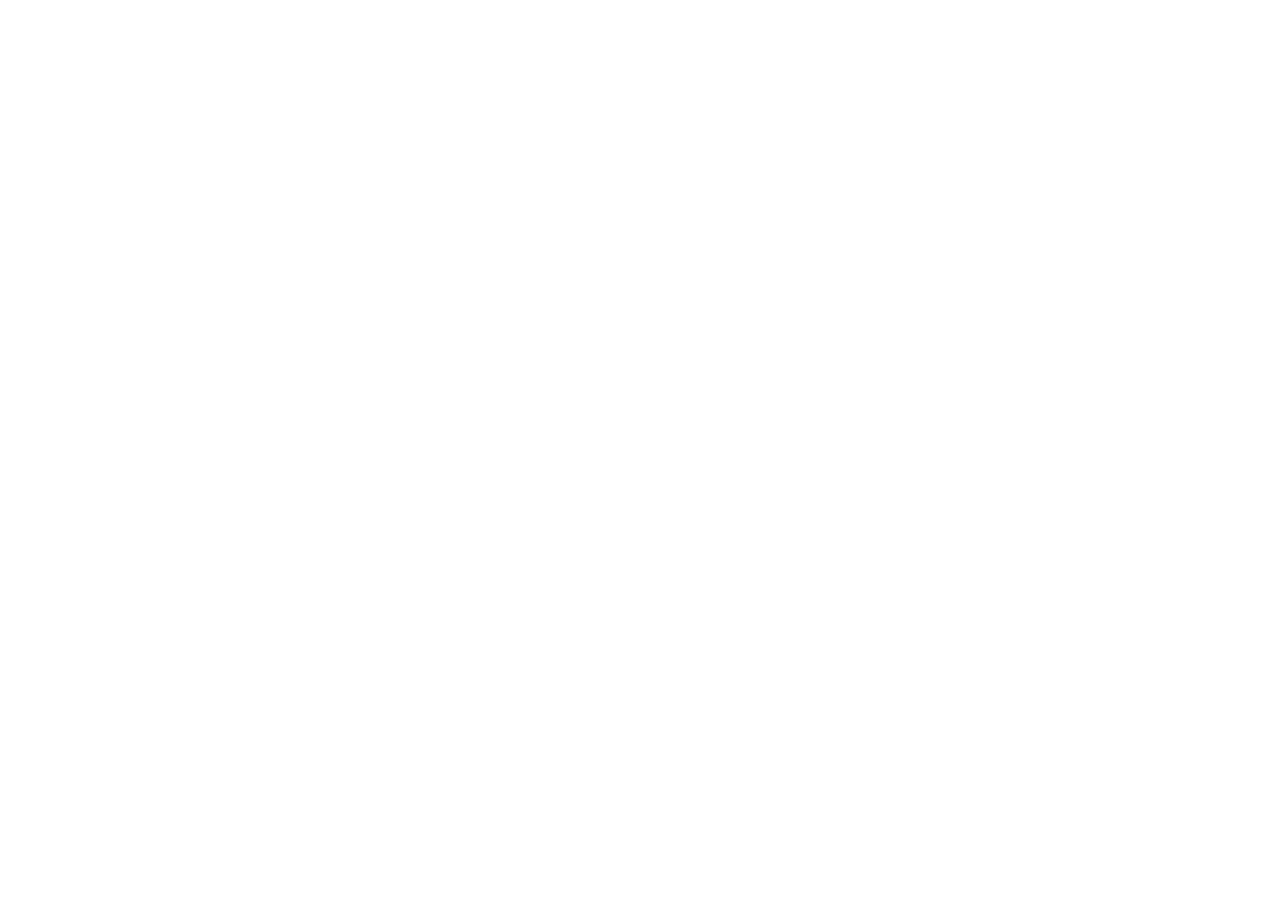
==== index.html @ 81df73b4 "Add files via upload" ====
<html>
    <head>
    <script src="mySketch.js" type="text/javascript"></script><script src="ico.js" type="text/javascript"></script><script src="https://cdn.jsdelivr.net/npm/p5@1.2.0/lib/p5.js" type="text/javascript"></script>
    </head>
<body>
</body>

</html>
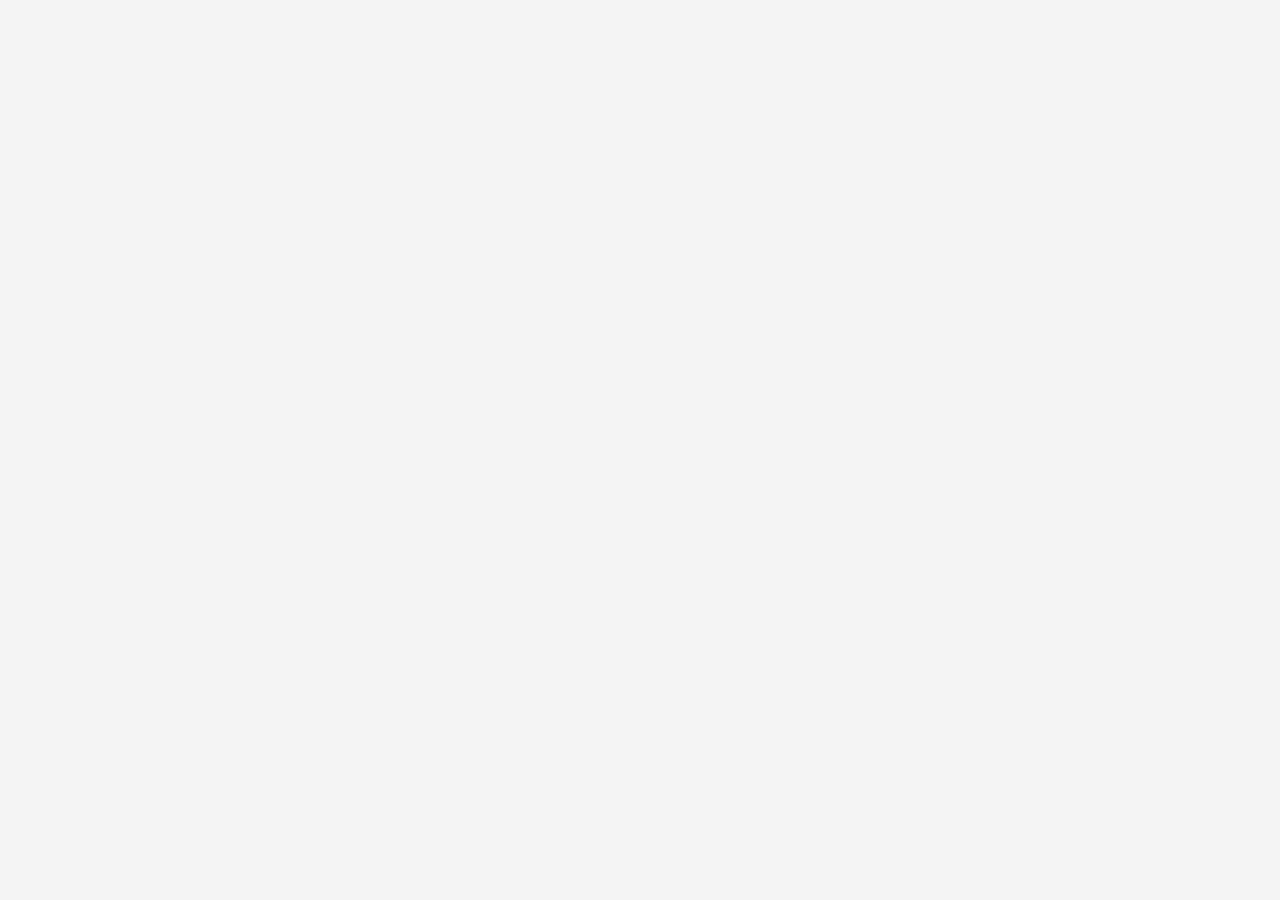
==== commit 372d80e7: "Update index.html" ====
--- a/index.html
+++ b/index.html
@@ -1,8 +1,14 @@
-<html>
-    <head>
-    <script src="mySketch.js" type="text/javascript"></script><script src="ico.js" type="text/javascript"></script><script src="https://cdn.jsdelivr.net/npm/p5@1.2.0/lib/p5.js" type="text/javascript"></script>
-    </head>
+<!DOCTYPE html>
+<html lang="en">
+<head>
+  <meta charset="UTF-8">
+  <meta name="viewport" content="width=device-width, initial-scale=1.0">
+  <script src="index.js" type="text/javascript"></script><script src="ico.js" type="text/javascript"></script><script src="https://cdn.jsdelivr.net/npm/p5@1.2.0/lib/p5.js" type="text/javascript"></script>
+  <link rel="stylesheet" type="text/css" href="styles.css">
+  <title>Color Selector</title>
+</head>
 <body>
+
+
 </body>
-
-</html>+</html>
--- a/styles.css
+++ b/styles.css
@@ -0,0 +1,75 @@
+body {
+    font-family: 'Arial', sans-serif;
+    background-color: #f4f4f4;
+    margin: 0;
+  }
+  
+  #colorSelection {
+    max-width: 400px;
+    margin: 50px auto;
+    padding: 20px;
+    background-color: #fff;
+    border-radius: 8px;
+    box-shadow: 0 0 10px rgba(0, 0, 0, 0.1);
+  }
+  
+  h2 {
+    color: #333;
+    margin-bottom: 20px;
+  }
+  
+  label {
+    display: block;
+    margin-bottom: 8px;
+    color: #555;
+  }
+  
+  select {
+    width: 100%;
+    padding: 8px;
+    margin-bottom: 16px;
+    border: 1px solid #ccc;
+    border-radius: 4px;
+    box-sizing: border-box;
+  }
+  
+  
+  .custom-file-upload {
+    display: inline-block;
+    padding: 10px 15px;
+    cursor: pointer;
+    background-color: #3498db;
+    color: #fff;
+    border-radius: 4px;
+    transition: background-color 0.3s ease;
+  }
+  
+  .custom-file-upload:hover {
+    background-color: #2980b9;
+  }
+  
+  button {
+    padding: 10px 15px;
+    background: linear-gradient(135deg, #8e44ad, #c0392b);
+    color: #fff;
+    border: none;
+    border-radius: 4px;
+    cursor: pointer;
+    transition: background 0.3s ease;
+  }
+  
+  button {
+    padding: 10px 15px;
+    background: linear-gradient(135deg, #8e44ad, #c0392b);
+    color: #fff;
+    border: none;
+    border-radius: 4px;
+    cursor: pointer;
+    transition: background 0.3s ease;
+  }
+  
+  button:hover {
+    background: linear-gradient(135deg, #ff6b6b, #bb2d68);
+    box-shadow: 0 4px 6px rgba(0, 0, 0, 0.1);
+  }
+  
